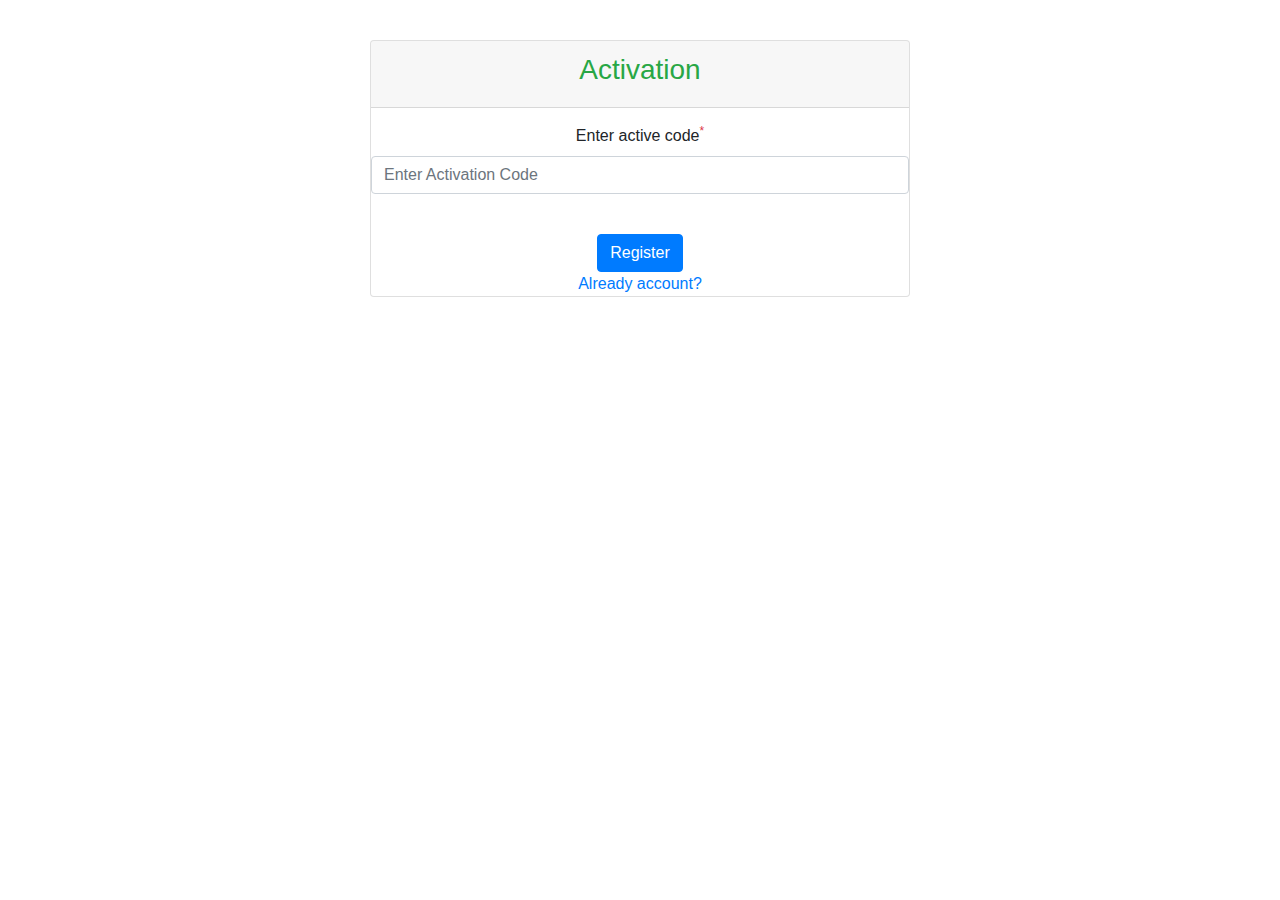
==== src/main/resources/templates/activation.html @ d188f89c "first commit" ====
<!DOCTYPE html>
<html lang="en" xmlns:th="http://www.thymeleaf.org">
<head>
    <meta charset="UTF-8">
    <title>signup</title>
    <style>
        .row{padding-top: 1rem;}
        body{background-color: #ffffff;color: #f1f1f1;}
        .container{background-color: white;border-radius: 20px;}
    </style>
    <link rel="stylesheet" href="../static/assets/css/bootstrap.css" th:href="@{/assets/css/bootstrap.css}"/>
    <link rel="stylesheet" href="../static/assets/plugins/toaster/dist/jquery.toast.min.css" th:href="@{/assets/plugins/jquery-toast-plugin-master/dist/jquery.toast.min.css}"/>

</head>
<body>
<div class="container pt-4 pb-5 text-center">
    <div class="row">
        <div class="col-md-6 offset-3">
            <div class="card">
                <div class="card-header">
                    <h3 class="text-center text-success">Activation</h3>
                </div>
                <form th:action="@{/auth/activate/user}" th:object="${activationRequest}" method="post">
                    <div class="row">
                        <div class="col-md-12">
                            <label for="activeCode">Enter active code<sup class="text-danger">*</sup></label>
                            <input type="text" class="form-control" placeholder="Enter Activation Code" id="activeCode"  th:field="*{activeCode}"/>
                            <span class="text-danger" th:if="${#fields.hasErrors('activeCode')}" th:errors="*{activeCode}"></span>
                        </div>
                    </div>
                    <div class="row">
                    </div>

                    <div class="row mt-2">
                        <div class="col-md-12">
                            <button id="registerbtn" class="btn btn-primary" type="submit">Register</button>
                        </div>
                    </div>
                </form>

                <div class="pad-all">
                    <a href="/auth/sign/in" class="btn-link mar-lft">Already account?</a>
                </div>
            </div>
        </div>
    </div>

</div>

<script th:href="@{/assets/js/bootstrap.js}"></script>
</body>
</html>
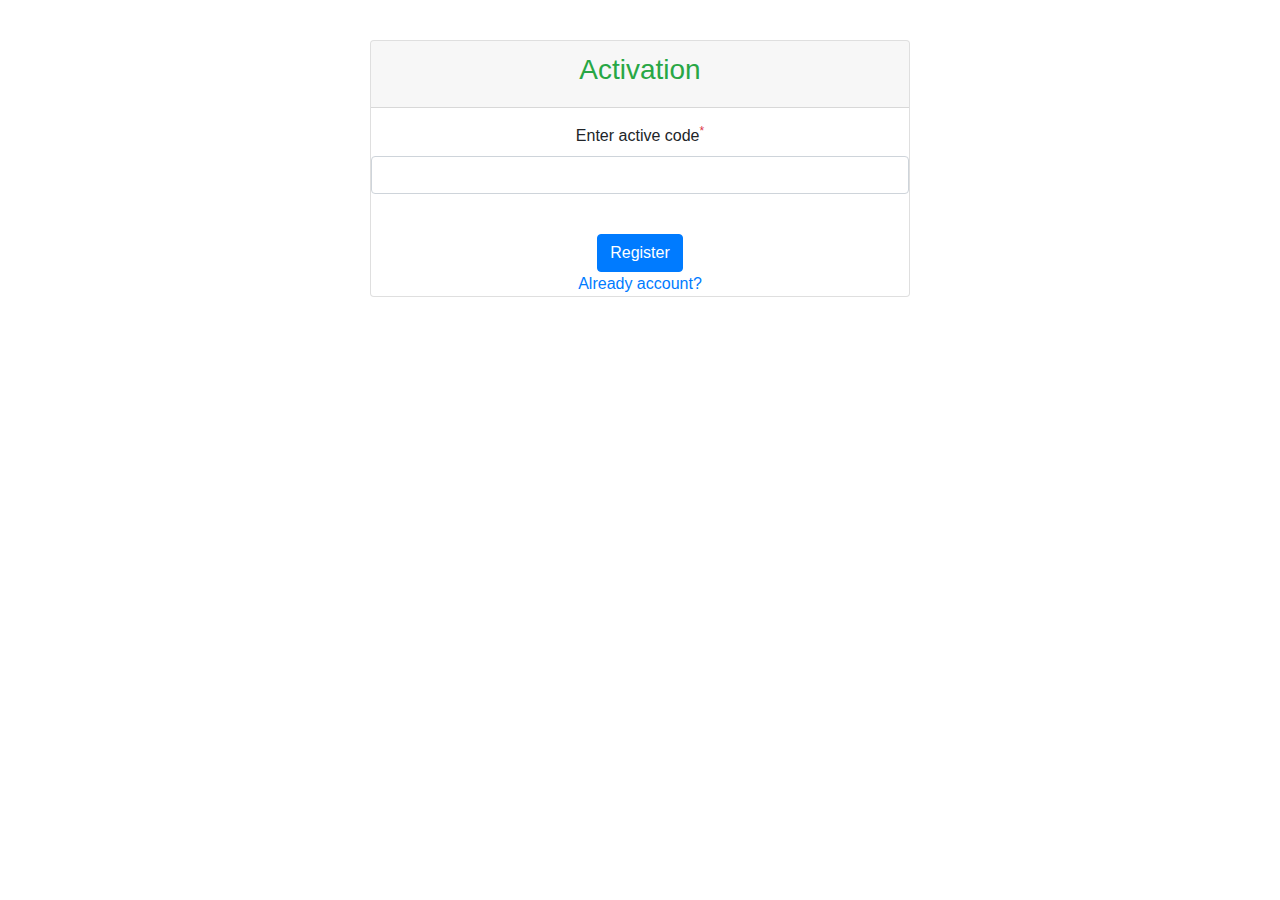
==== commit c60f5f4c: "sign up" ====
--- a/src/main/resources/templates/activation.html
+++ b/src/main/resources/templates/activation.html
@@ -4,12 +4,23 @@
     <meta charset="UTF-8">
     <title>signup</title>
     <style>
-        .row{padding-top: 1rem;}
-        body{background-color: #ffffff;color: #f1f1f1;}
-        .container{background-color: white;border-radius: 20px;}
+        .row {
+            padding-top: 1rem;
+        }
+
+        body {
+            background-color: #ffffff;
+            color: #f1f1f1;
+        }
+
+        .container {
+            background-color: white;
+            border-radius: 20px;
+        }
     </style>
     <link rel="stylesheet" href="../static/assets/css/bootstrap.css" th:href="@{/assets/css/bootstrap.css}"/>
-    <link rel="stylesheet" href="../static/assets/plugins/toaster/dist/jquery.toast.min.css" th:href="@{/assets/plugins/jquery-toast-plugin-master/dist/jquery.toast.min.css}"/>
+    <link rel="stylesheet" href="../static/assets/plugins/toaster/dist/jquery.toast.min.css"
+          th:href="@{/assets/plugins/jquery-toast-plugin-master/dist/jquery.toast.min.css}"/>
 
 </head>
 <body>
@@ -20,12 +31,16 @@
                 <div class="card-header">
                     <h3 class="text-center text-success">Activation</h3>
                 </div>
-                <form th:action="@{/auth/activate/user}" th:object="${activationRequest}" method="post">
+                <form method="post" th:action="@{/auth/wActivate/user}" th:object="${activationReq}">
                     <div class="row">
                         <div class="col-md-12">
-                            <label for="activeCode">Enter active code<sup class="text-danger">*</sup></label>
-                            <input type="text" class="form-control" placeholder="Enter Activation Code" id="activeCode"  th:field="*{activeCode}"/>
-                            <span class="text-danger" th:if="${#fields.hasErrors('activeCode')}" th:errors="*{activeCode}"></span>
+                            <label>Enter active code<sup class="text-danger">*</sup></label>
+                            <input type="text" class="form-control" name="activeCode"/>
+<!--                                   required pattern="^\d{5}$"-->
+<!--                                   oninvalid="this.setCustomValidity('Enter a 5-digit zipcode')"-->
+<!--                                   oninput="setCustomValidity('')" placeholder="Enter Activation Code"-->
+
+                            <!--                            <span class="text-danger" th:if="${#fields.hasErrors('activeCode')}" th:errors="*{activeCode}"></span>-->
                         </div>
                     </div>
                     <div class="row">
@@ -46,6 +61,26 @@
     </div>
 
 </div>
+<script src="https://ajax.googleapis.com/ajax/libs/jquery/3.4.1/jquery.min.js"></script>
+<!--<script>-->
+<!--    $(document).ready(function () {-->
+<!--        $("#registerbtn").click(function () {-->
+<!--            $.ajax({-->
+<!--                type: 'GET',-->
+<!--                url: "http://localhost/auth/activate/user/?activeCode=" + ($("#activeCode").val()),-->
+<!--                async: false,-->
+<!--                success: function () {-->
+<!--                    alert("code is success!!")-->
+<!--                },-->
+<!--                error: function (data) {-->
+<!--                    alert(data);-->
+<!--                }-->
+<!--            })-->
+<!--        })-->
+<!--    });-->
+
+
+<!--</script>-->
 
 <script th:href="@{/assets/js/bootstrap.js}"></script>
 </body>
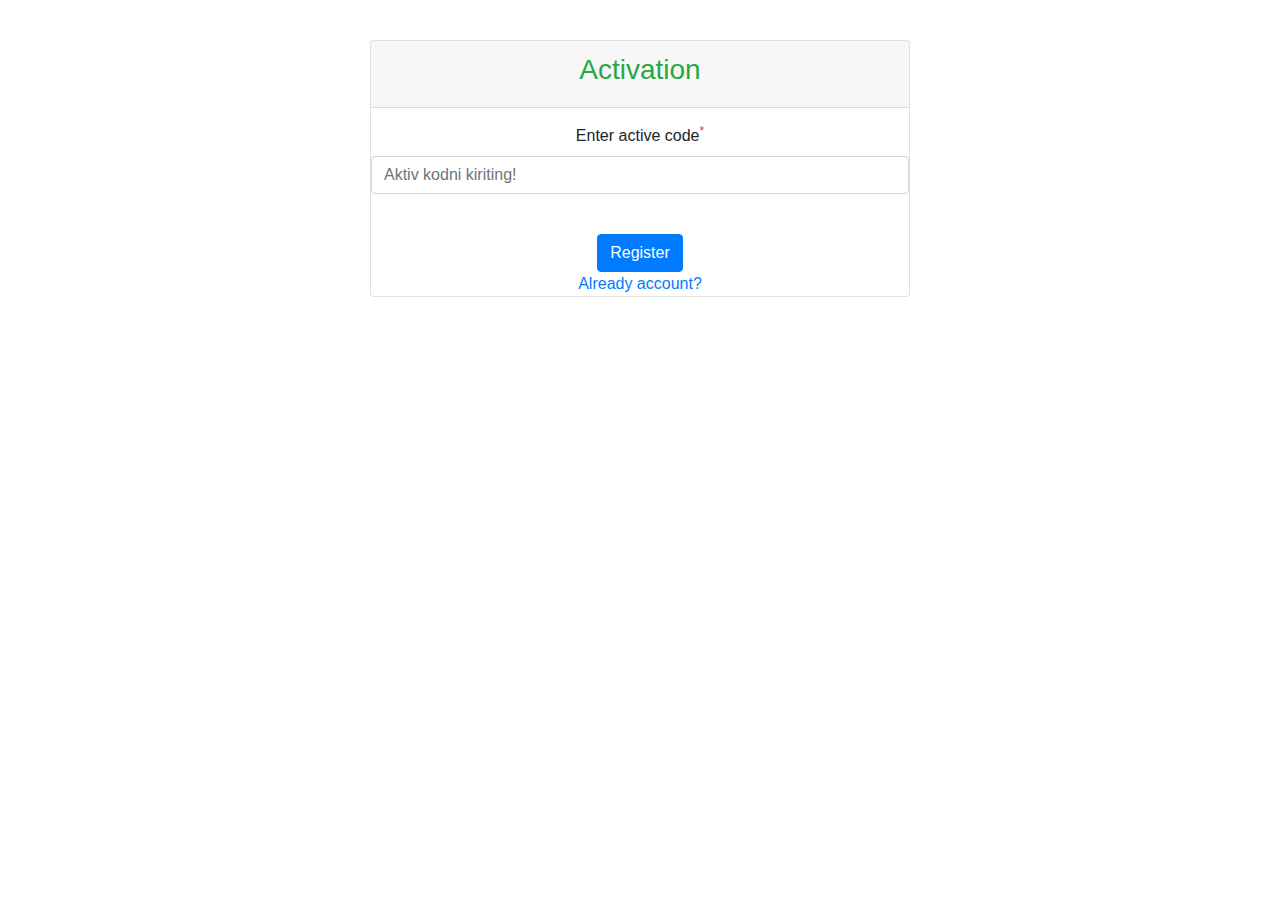
==== commit ca4793e8: "some changes" ====
--- a/src/main/resources/templates/activation.html
+++ b/src/main/resources/templates/activation.html
@@ -35,10 +35,10 @@
                     <div class="row">
                         <div class="col-md-12">
                             <label>Enter active code<sup class="text-danger">*</sup></label>
-                            <input type="text" class="form-control" name="activeCode"/>
-<!--                                   required pattern="^\d{5}$"-->
-<!--                                   oninvalid="this.setCustomValidity('Enter a 5-digit zipcode')"-->
-<!--                                   oninput="setCustomValidity('')" placeholder="Enter Activation Code"-->
+                            <input type="text" class="form-control" name="activeCode" maxlength="4"
+                                   required pattern="[0-9]{4}$"
+                                   oninvalid="this.setCustomValidity('Iltimos 4 honali aktiv kodni kiriting')"
+                                   oninput="setCustomValidity('')" placeholder="Aktiv kodni kiriting!"/>
 
                             <!--                            <span class="text-danger" th:if="${#fields.hasErrors('activeCode')}" th:errors="*{activeCode}"></span>-->
                         </div>
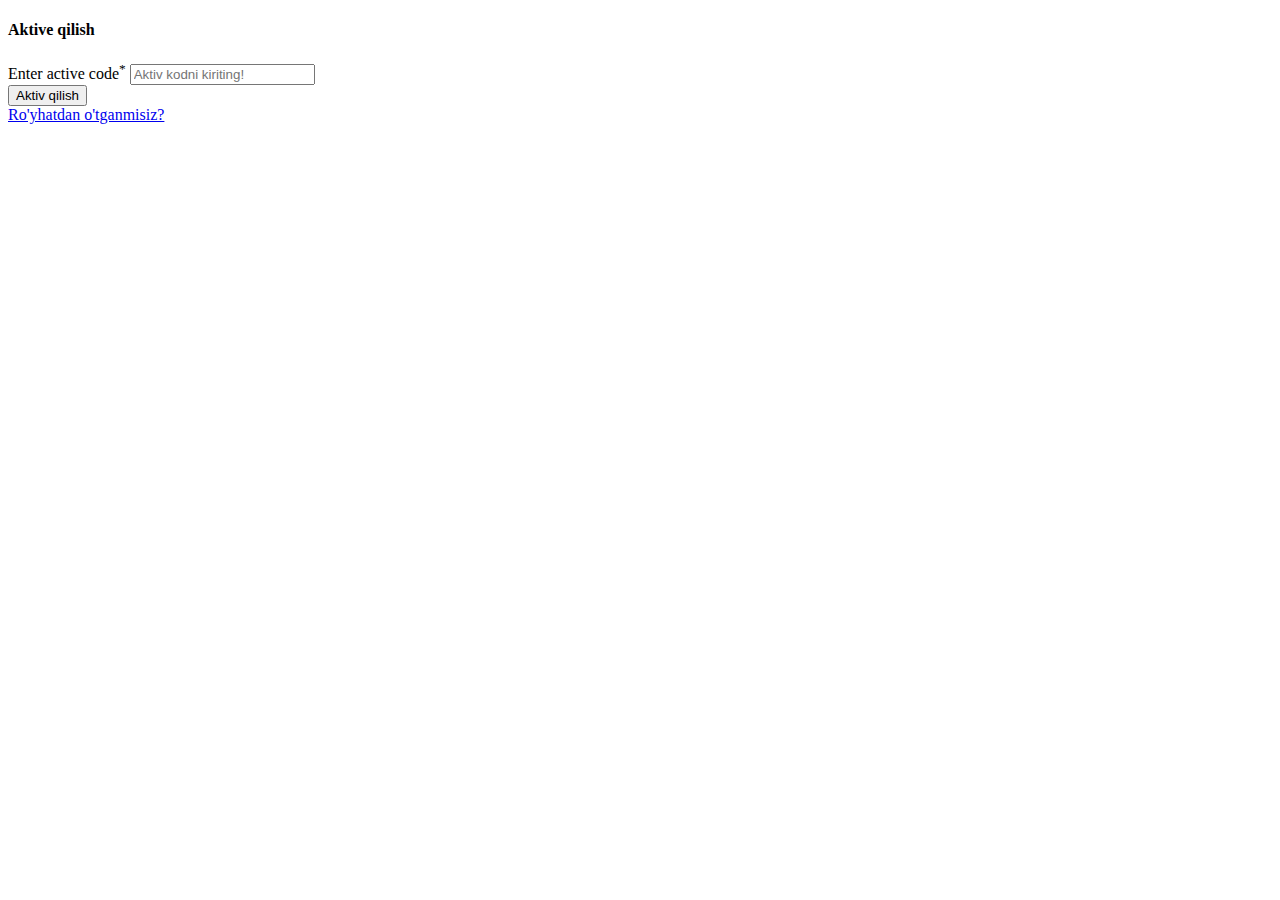
==== commit b68b0376: "changeversion" ====
--- a/src/main/resources/templates/activation.html
+++ b/src/main/resources/templates/activation.html
@@ -2,86 +2,48 @@
 <html lang="en" xmlns:th="http://www.thymeleaf.org">
 <head>
     <meta charset="UTF-8">
-    <title>signup</title>
-    <style>
-        .row {
-            padding-top: 1rem;
-        }
-
-        body {
-            background-color: #ffffff;
-            color: #f1f1f1;
-        }
-
-        .container {
-            background-color: white;
-            border-radius: 20px;
-        }
-    </style>
-    <link rel="stylesheet" href="../static/assets/css/bootstrap.css" th:href="@{/assets/css/bootstrap.css}"/>
-    <link rel="stylesheet" href="../static/assets/plugins/toaster/dist/jquery.toast.min.css"
-          th:href="@{/assets/plugins/jquery-toast-plugin-master/dist/jquery.toast.min.css}"/>
-
+    <link rel="stylesheet" th:href="@{/assets/css/bootstrap.css}">
+    <link rel="stylesheet" th:href="@{/assets/css/style1.css}">
 </head>
 <body>
-<div class="container pt-4 pb-5 text-center">
-    <div class="row">
-        <div class="col-md-6 offset-3">
-            <div class="card">
-                <div class="card-header">
-                    <h3 class="text-center text-success">Activation</h3>
+<section class="w3l-login-6">
+    <div class="login-hny">
+        <div class="form-content">
+            <div class="form-right">
+                <div class="overlay">
+                    <div class="grid-info-form">
+                        <h3> </h3>
+                    </div>
                 </div>
-                <form method="post" th:action="@{/auth/wActivate/user}" th:object="${activationReq}">
-                    <div class="row">
-                        <div class="col-md-12">
-                            <label>Enter active code<sup class="text-danger">*</sup></label>
-                            <input type="text" class="form-control" name="activeCode" maxlength="4"
-                                   required pattern="[0-9]{4}$"
-                                   oninvalid="this.setCustomValidity('Iltimos 4 honali aktiv kodni kiriting')"
-                                   oninput="setCustomValidity('')" placeholder="Aktiv kodni kiriting!"/>
-
-                            <!--                            <span class="text-danger" th:if="${#fields.hasErrors('activeCode')}" th:errors="*{activeCode}"></span>-->
-                        </div>
+            </div>
+            <div class="form-left">
+                <div class="middle">
+                    <h4>Aktive qilish</h4>
+                </div>
+                <form th:action="@{/auth/wActivate/user}" th:object="${activationReq}" method="post" class="signin-form">
+                    <div class="form-input">
+                        <label>Enter active code<sup class="text-danger">*</sup></label>
+                        <input type="text" class="form-control" name="activeCode" maxlength="4"
+                               required pattern="[0-9]{4}$"
+                               oninvalid="this.setCustomValidity('Iltimos 4 honali aktiv kodni kiriting')"
+                               oninput="setCustomValidity('')" placeholder="Aktiv kodni kiriting!"/>
                     </div>
-                    <div class="row">
-                    </div>
-
                     <div class="row mt-2">
                         <div class="col-md-12">
-                            <button id="registerbtn" class="btn btn-primary" type="submit">Register</button>
+                            <button id="registerbtn" class="btn btn-primary" type="submit">Aktiv qilish</button>
                         </div>
                     </div>
                 </form>
-
                 <div class="pad-all">
-                    <a href="/auth/sign/in" class="btn-link mar-lft">Already account?</a>
+                    <a href="/auth/login" class="btn-link mar-lft">Ro'yhatdan o'tganmisiz?</a>
                 </div>
             </div>
         </div>
     </div>
-
-</div>
-<script src="https://ajax.googleapis.com/ajax/libs/jquery/3.4.1/jquery.min.js"></script>
-<!--<script>-->
-<!--    $(document).ready(function () {-->
-<!--        $("#registerbtn").click(function () {-->
-<!--            $.ajax({-->
-<!--                type: 'GET',-->
-<!--                url: "http://localhost/auth/activate/user/?activeCode=" + ($("#activeCode").val()),-->
-<!--                async: false,-->
-<!--                success: function () {-->
-<!--                    alert("code is success!!")-->
-<!--                },-->
-<!--                error: function (data) {-->
-<!--                    alert(data);-->
-<!--                }-->
-<!--            })-->
-<!--        })-->
-<!--    });-->
-
-
-<!--</script>-->
-
+</section>
 <script th:href="@{/assets/js/bootstrap.js}"></script>
 </body>
+</html>
+<script src="https://ajax.googleapis.com/ajax/libs/jquery/3.4.1/jquery.min.js"></script>
+</body>
 </html>